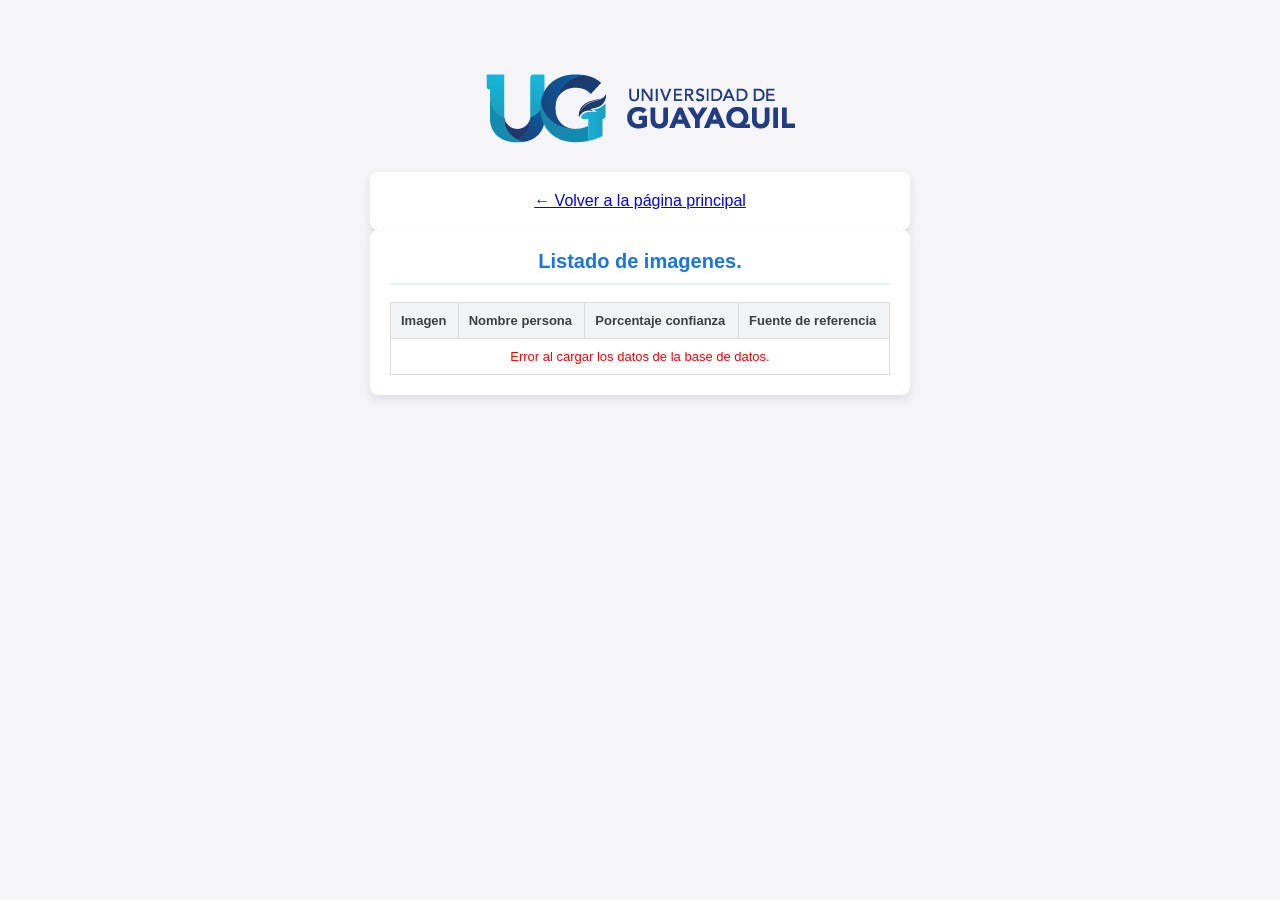
==== listado.html @ 467783c5 "Agregar carpeta con funciones Lambda" ====
<!DOCTYPE html>
<html lang="es">

<head>
    <meta charset="UTF-8">
    <meta name="viewport" content="width=device-width, initial-scale=1.0">
    <title>Listado</title>
    <link rel="stylesheet" href="resources/css/estilos.css">
</head>

<body>
    <!-- Encabezado de la Universidad -->
    <header class="univ-header">
        <div class="logo-container">
            <img src="resources/img/logo2.png" alt="Universidad" class="univ-logo">
    </header>

    <div class="container">
        <a href="index.html" class="back-button">← Volver a la página principal</a>
    </div>
    
    <div class="container">
        <h2>Listado de imagenes.</h2>    
        <!-- Tabla donde se mostrarán los resultados -->
        <table id="tabla-resultados" class="db-table">
            <thead>
                <tr>
                    <th>Imagen</th>
                    <th>Nombre persona</th>
                    <th>Porcentaje confianza</th>
                    <th>Fuente de referencia</th>
                </tr>
            </thead>
            <tbody id="cuerpo-tabla">
                <tr>
                    <td colspan="4" class="loading">Cargando datos...</td>
                </tr>
            </tbody>
        </table>
    </div>
</body>
<script src="resources/js/consultar.js" type="text/javascript"></script>
</html>
---- resources/css/estilos.css ----
body {
            font-family: Arial, sans-serif;
            display: flex;
            flex-direction: column;
            align-items: center;
            padding: 40px;
            background-color: #f4f4f9;
        }

        .container {
            background-color: white;
            padding: 20px;
            border-radius: 8px;
            box-shadow: 0 4px 10px rgba(0, 0, 0, 0.1);
            text-align: center;
            max-width: 500px;
            width: 100%;
        }

        h2 {
            margin-top: 0;
            color: #1a73e8;
            border-bottom: 2px solid #e8f0fe;
            padding-bottom: 10px;
            font-size: 20px;
        }

        /* Zona de carga de archivos */
        .upload-zone {
            border: 3px dashed #1a73e8;
            border-radius: 8px;
            padding: 30px;
            text-align: center;
            cursor: pointer;
            background-color: #f8faff;
            transition: background 0.3s;
        }

        .upload-zone:hover {
            background-color: #e8f0fe;
        }

        #file-input {
            display: none;
        }

        /* Estilos para el contenedor de la imagen */
        .preview-container {
            margin-top: 20px;
            border: 2px dashed #ccc;
            padding: 10px;
            border-radius: 6px;
            background-color: #fafafa;
            min-height: 150px;
            display: flex;
            justify-content: center;
            align-items: center;
        }

        /* Estilos de la imagen para que no rompa el diseño */
        #img-preview {
            max-width: 100%;
            max-height: 350px;
            border-radius: 4px;
            display: none;
            /* Oculta al inicio hasta que haya una foto */
        }

        #placeholder-text {
            color: #888;
            font-size: 14px;
        }

        /* Sección de Base de Datos */
        .database-section {
            margin-top: 25px;
            padding-top: 20px;
            border-top: 2px solid #f1f3f4;
        }

        .db-table {
            width: 100%;
            border-collapse: collapse;
            margin-top: 10px;
            font-size: 13px;
        }

        .db-table th,
        .db-table td {
            border: 1px solid #dadce0;
            padding: 10px;
            text-align: left;
        }

        .db-table th {
            background-color: #f1f3f4;
            color: #3c4043;
        }

        .db-table tr:nth-child(even) {
            background-color: #f8f9fa;
        }

        /* Contenedor opcional para alinear los botones */
        .contenedor-botones {
            display: flex;
            gap: 15px;
            justify-content: center;
            padding: 20px;
        }

        /* Estilos base para ambos botones */
        .btn {
            padding: 12px 24px;
            font-size: 16px;
            font-weight: 600;
            border: none;
            border-radius: 6px;
            cursor: pointer;
            transition: all 0.3s ease;
            box-shadow: 0 2px 4px rgba(0, 0, 0, 0.1);
        }

        /* Botón Guardar (Verde - Acción principal) */
        .btn-guardar {
            background-color: #2ecc71;
            color: #ffffff;
        }

        .btn-guardar:hover {
            background-color: #27ae60;
            transform: translateY(-2px);
            box-shadow: 0 4px 8px rgba(0, 0, 0, 0.15);
        }

        .btn-guardar:active {
            background-color: #219653;
            transform: translateY(0);
        }

        /* Botón Consultar (Azul - Acción secundaria/búsqueda) */
        .btn-subir {
            background-color: #3498db;
            color: #ffffff;
        }

        .btn-subir:hover {
            background-color: #2980b9;
            transform: translateY(-2px);
            box-shadow: 0 4px 8px rgba(0, 0, 0, 0.15);
        }

        .btn-subir:active {
            background-color: #2471a3;
            transform: translateY(0);
        }
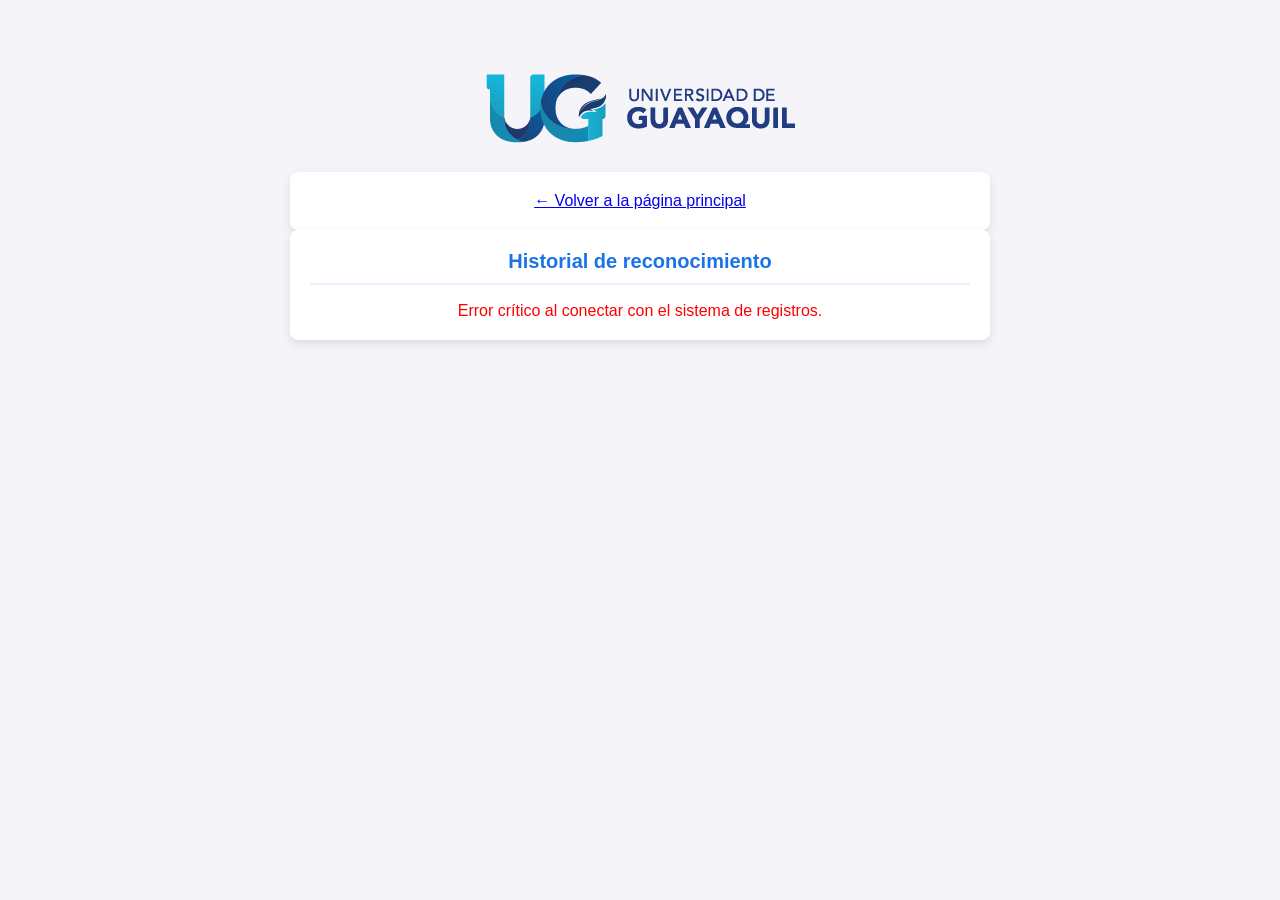
==== commit 80b2baf5: "implementacion de funcionalidad de consultar todos los registros" ====
--- a/listado.html
+++ b/listado.html
@@ -20,21 +20,21 @@
     </div>
     
     <div class="container">
-        <h2>Listado de imagenes.</h2>    
+        <h2>Historial de reconocimiento</h2>   
+        <div id="mensaje-carga" class="loading">Cargando registros desde la base de datos...</div> 
         <!-- Tabla donde se mostrarán los resultados -->
-        <table id="tabla-resultados" class="db-table">
+        <table id="tabla-resultados" class="db-table" style="display: none;">
             <thead>
                 <tr>
                     <th>Imagen</th>
                     <th>Nombre persona</th>
                     <th>Porcentaje confianza</th>
                     <th>Fuente de referencia</th>
+                    <th>Fecha</th>
                 </tr>
             </thead>
             <tbody id="cuerpo-tabla">
-                <tr>
-                    <td colspan="4" class="loading">Cargando datos...</td>
-                </tr>
+                
             </tbody>
         </table>
     </div>
--- a/resources/css/estilos.css
+++ b/resources/css/estilos.css
@@ -13,7 +13,7 @@
             border-radius: 8px;
             box-shadow: 0 4px 10px rgba(0, 0, 0, 0.1);
             text-align: center;
-            max-width: 500px;
+            max-width: 660px;
             width: 100%;
         }
 
